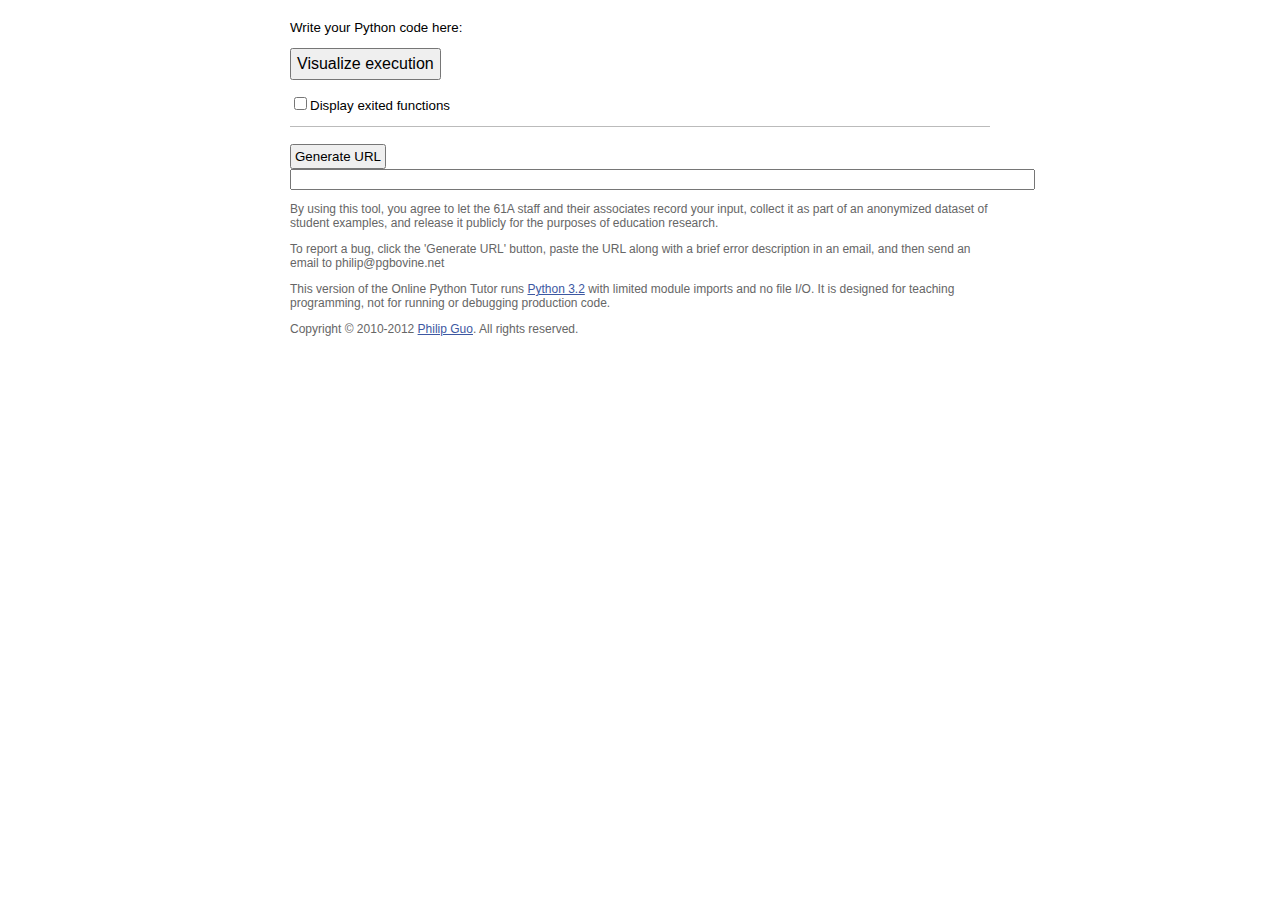
==== PyTutorGAE/index.html @ f0413f0c "index" ====
<!DOCTYPE html PUBLIC "-//W3C//DTD XHTML 1.0 Transitional//EN" "http://www.w3.org/TR/xhtml1/DTD/xhtml1-transitional.dtd">
<html xmlns="http://www.w3.org/1999/xhtml">

<!--

Online Python Tutor
https://github.com/pgbovine/OnlinePythonTutor/

Copyright (C) 2010-2012 Philip J. Guo (philip@pgbovine.net)

Permission is hereby granted, free of charge, to any person obtaining a
copy of this software and associated documentation files (the
"Software"), to deal in the Software without restriction, including
without limitation the rights to use, copy, modify, merge, publish,
distribute, sublicense, and/or sell copies of the Software, and to
permit persons to whom the Software is furnished to do so, subject to
the following conditions:

The above copyright notice and this permission notice shall be included
in all copies or substantial portions of the Software.

THE SOFTWARE IS PROVIDED "AS IS", WITHOUT WARRANTY OF ANY KIND, EXPRESS
OR IMPLIED, INCLUDING BUT NOT LIMITED TO THE WARRANTIES OF
MERCHANTABILITY, FITNESS FOR A PARTICULAR PURPOSE AND NONINFRINGEMENT.
IN NO EVENT SHALL THE AUTHORS OR COPYRIGHT HOLDERS BE LIABLE FOR ANY
CLAIM, DAMAGES OR OTHER LIABILITY, WHETHER IN AN ACTION OF CONTRACT,
TORT OR OTHERWISE, ARISING FROM, OUT OF OR IN CONNECTION WITH THE
SOFTWARE OR THE USE OR OTHER DEALINGS IN THE SOFTWARE.

 -->

<head>
  <title>Online Python Tutor (v3)</title>

<!-- requirements for pytutor.js -->
<script type="text/javascript" src="js/d3.v2.min.js"></script>
<script type="text/javascript" src="js/jquery-1.6.min.js"></script>
<script type="text/javascript" src="js/jquery.ba-bbq.min.js"></script> <!-- for handling back button and URL hashes -->
<script type="text/javascript" src="js/jquery.jsPlumb-1.3.10-all-min.js "></script> <!-- for rendering SVG connectors -->
<script type="text/javascript" src="js/jquery-ui-1.8.21.custom.min.js"></script> <!-- for sliders and other UI elements -->
<link type="text/css" href="css/ui-lightness/jquery-ui-1.8.21.custom.css" rel="stylesheet" />

<script type="text/javascript" src="js/pytutor.js"></script>
<link rel="stylesheet" href="css/pytutor.css"/>


<!-- requirements for opt-frontend.js -->

<!-- codemirror.net online code editor -->
<script type="text/javascript" src="js/codemirror/codemirror.js"></script>
<link type="text/css" href="css/codemirror.css" rel="stylesheet" />
<script type="text/javascript" src="js/codemirror/python.js"></script>

<script type="text/javascript" src="js/opt-frontend.js"></script>
<link rel="stylesheet" href="css/opt-frontend.css"/>

</head>

<body>

<div id="pyInputPane">

Write your Python code here:
<br/>

<div id="codeInputPane"></div> <!-- populate with a CodeMirror instance -->

<p>
<button id="executeBtn" class="bigBtn" type="button">Visualize execution</button>
</p>

<p><input type="checkbox" id="cumulativeMode"/>Display exited functions</p>

<div id="pyOutputPane">
</div>

<div id="footer">

<p>
  <button id="genUrlBtn" class="smallBtn" type="button">Generate URL</button> <input type="text" id="urlOutput" size="90"/>
</p>

<p>By using this tool, you agree to let the 61A staff and their associates
record your input, collect it as part of an anonymized dataset of student
examples, and release it publicly for the purposes of education research.</p>

<p>To report a bug, click the 'Generate URL' button, paste the URL along
with a brief error description in an email, and then send an email to
philip@pgbovine.net</p>

<p> This version of the Online Python Tutor runs <a
href="http://www.python.org/doc/3.2/">Python 3.2</a> with limited module
imports and no file I/O. It is designed for teaching programming, not for
running or debugging production code.</p>

<p style="margin-top: 8px;"/>
Copyright &copy; 2010-2012 <a href="http://www.pgbovine.net/">Philip Guo</a>.  All rights reserved.

</div>

</body>
</html>
---- PyTutorGAE/css/pytutor.css ----
/*

Online Python Tutor
https://github.com/pgbovine/OnlinePythonTutor/

Copyright (C) 2010-2012 Philip J. Guo (philip@pgbovine.net)

Permission is hereby granted, free of charge, to any person obtaining a
copy of this software and associated documentation files (the
"Software"), to deal in the Software without restriction, including
without limitation the rights to use, copy, modify, merge, publish,
distribute, sublicense, and/or sell copies of the Software, and to
permit persons to whom the Software is furnished to do so, subject to
the following conditions:

The above copyright notice and this permission notice shall be included
in all copies or substantial portions of the Software.

THE SOFTWARE IS PROVIDED "AS IS", WITHOUT WARRANTY OF ANY KIND, EXPRESS
OR IMPLIED, INCLUDING BUT NOT LIMITED TO THE WARRANTIES OF
MERCHANTABILITY, FITNESS FOR A PARTICULAR PURPOSE AND NONINFRINGEMENT.
IN NO EVENT SHALL THE AUTHORS OR COPYRIGHT HOLDERS BE LIABLE FOR ANY
CLAIM, DAMAGES OR OTHER LIABILITY, WHETHER IN AN ACTION OF CONTRACT,
TORT OR OTHERWISE, ARISING FROM, OUT OF OR IN CONNECTION WITH THE
SOFTWARE OR THE USE OR OTHER DEALINGS IN THE SOFTWARE.

*/

/* Most recent color scheme redesign: 2012-08-19 */

table.visualizer {
  font-family: Helvetica, sans-serif;
  font-size: 10pt;
}


td#stack_td,
td#heap_td {
  vertical-align:top;
  font-size: 10pt; /* don't make fonts in the heap so big! */
}

#dataViz {
  margin-left: 30px;
}

table.frameDataViz {
  border-spacing: 0px;
  font-size: 12pt;
  margin-top: 5px;
  margin-left: 15px;
  background-color: #dddddd;
  padding: 5px;
}

table.frameDataViz td.varname {
  text-align: right;
  padding: 5px;
  padding-right: 8px;
  border-right: 1px dashed #888888;
}

table.frameDataViz td.val {
  padding-left: 8px;
  padding-right: 5px;

  padding-top: 8px;
  padding-bottom: 8px;
}

div#pyCodeOutputDiv {
  max-width: 550px;
  max-height: 450px;
  overflow: auto;
}

table#pyCodeOutput {
  font-family: Andale mono, monospace;
  font-size: 11pt;
  line-height: 1.1em;
  border-spacing: 0px;
  border-top: 1px solid #999999;
  padding-top: 3px;
  border-bottom: 1px solid #999999;
  margin: 6px auto; /* Center code in its pane */
}

/* don't wrap lines within code output ... FORCE scrollbars to appear */
table#pyCodeOutput td {
  white-space: nowrap;
}

table#pyCodeOutput .lineNo {
  background-color:#FFFFFF;
  color:#AAAAAA;
  margin:0;
  padding:0.2em;
  padding-right:0.5em;
  text-align:right;
  width:2.1em;
}

table#pyCodeOutput .cod {
  /*font-weight: bold;*/
  margin-left: 3px;
  padding-left: 7px;
  text-align: left; /* necessary or else doesn't work properly in IE */
}

div#editCodeLinkDiv {
  text-align: center;
  margin: 12px auto;
}

#editCodeLinkOnError {
  color: #142B69;
  font-size: 9px;
}

#errorOutput {
  color: #d03939;
  /*background-color: #F87D76;*/
  font-size: 12pt;
  padding: 2px;
  line-height: 1.5em;
  margin-bottom: 4px;
}

button.bigBtn {
  font-size: 12pt;
  padding: 5px;
}

button.medBtn {
  font-size: 12pt;
  padding: 3px;
}


/* VCR control buttons for stepping through execution */

#vcrControls {
  margin: 15px auto;
  width: 100%;
  text-align: center;
}

#vcrControls button {
  margin-left: 5px;
  margin-right: 5px;
}

#pyStdout {
  border: 1px solid #999999;
  font-size: 12pt;
  padding: 4px;
  font-family: Andale mono, monospace;
}

.vizFrame {
  margin-bottom: 20px;
  padding-left: 8px;
  border-left: 2px solid #cccccc;
}


/* Rendering of primitive types */

.nullObj {
  font-size: 8pt;
}

/*
.numberObj {
  font-size: 10pt;
}

.boolObj {
  font-size: 10pt;
}
*/

.stringObj, .customObj, .funcObj {
  font-family: Andale mono, monospace;
  white-space: nowrap;
}

.retval {
  font-size: 9pt;
}


/* Rendering of basic compound types */

table.listTbl, table.tupleTbl, table.setTbl {
  background-color: #ffffc6;
}


table.listTbl {
  border: 0px solid black;
  border-spacing: 0px;
}

table.listTbl td.listHeader,
table.tupleTbl td.tupleHeader {
  padding-left: 4px;
  padding-top: 2px;
  padding-bottom: 3px;
  font-size: 8pt;
  color: #777;
  text-align: left;
  border-left: 1px solid #555555;
}

table.tupleTbl {
  border-spacing: 0px;
  color: black;

  border-bottom: 1px solid #555555; /* must match td.tupleHeader border */
  border-top: 1px solid #555555; /* must match td.tupleHeader border */
  border-right: 1px solid #555555; /* must match td.tupleHeader border */
}


table.listTbl td.listElt {
  border-bottom: 1px solid #555555; /* must match td.listHeader border */
  border-left: 1px solid #555555; /* must match td.listHeader border */
}

table.tupleTbl td.tupleElt {
  border-left: 1px solid #555555; /* must match td.tupleHeader border */
}

table.customObjTbl {
  background-color: white;
  color: black;
  border: 1px solid black;
}

table.customObjTbl td.customObjElt {
  padding: 5px;
}

table.listTbl td.listElt,
table.tupleTbl td.tupleElt {
  padding-top: 0px;
  padding-bottom: 8px;
  padding-left: 10px;
  padding-right: 10px;
  vertical-align: bottom;
}

table.setTbl {
  border: 1px solid #555555;
  border-spacing: 0px;
  text-align: center;
}

table.setTbl td.setElt {
  padding: 8px;
}


table.dictTbl,
table.instTbl,
table.classTbl {
  border-spacing: 1px;
}

table.dictTbl td.dictKey,
table.instTbl td.instKey,
table.classTbl td.classKey {
  background-color: #faebbf;
}

table.dictTbl td.dictVal,
table.instTbl td.instVal,
table.classTbl td.classVal {
  background-color: #ffffc6;
}


table.dictTbl td.dictKey,
table.instTbl td.instKey,
table.classTbl td.classKey {
  padding-top: 12px /*15px*/;
  padding-bottom: 5px;
  padding-left: 10px;
  padding-right: 4px;

  text-align: right;
}

table.dictTbl td.dictVal,
table.instTbl td.instVal,
table.classTbl td.classVal {
  padding-top: 12px /*15px*/;
  padding-bottom: 5px;
  padding-right: 10px;
  padding-left: 4px;
}


table.classTbl td,
table.instTbl td {
  border-bottom: 1px #888 solid;
}

table.classTbl td.classVal,
table.instTbl td.instVal {
  border-left: 1px #888 solid;
}

table.classTbl {
  border-collapse: collapse;
  border: 1px #888 solid;
}

/* only add a border to dicts if they're embedded within another object */
td.listElt table.dictTbl,
td.tupleElt table.dictTbl,
td.dictVal table.dictTbl,
td.instVal table.dictTbl,
td.classVal table.dictTbl {
  border: 1px #888 solid;
}


.typeLabel {
  font-size: 8pt;
  color: #222222;
  margin-bottom: 1px;
}

#footer {
  color: #666666;
  font-size: 9pt;
  border-top: 1px solid #bbbbbb;
  padding-top: 5px;
  margin-top: 5px;

  max-width: 700px;
  /* center align */
  margin-left: auto;
  margin-right: auto;
}


/* new stuff added for Online Python Tutor "2.0" release */

div#stack, div#globals_area {
  padding-left: 10px;
  padding-right: 30px;

  /* no longer necessary ... */
  /*float: left;*/
  /* border-right: 1px dashed #bbbbbb; */
}

div.stackFrame, div.zombieStackFrame {
  background-color: #ffffff;
  margin-bottom: 15px;
  padding: 2px;
  padding-left: 6px;
  padding-right: 6px;
  padding-bottom: 4px;
  font-size: 10pt;
}

div.zombieStackFrame {
  border-left: 1px dotted #aaa;
  /*color: #c0c0c0;*/
  color: #b0b0b0;
}

div.highlightedStackFrame {
  background-color: #c5dfea;
}

div.stackFrame, div.highlightedStackFrame {
  border-left: 2px solid #a6b3b6;
}


div.stackFrameHeader {
  font-family: Andale mono, monospace;
  font-size: 10pt;
  margin-top: 4px;
  margin-bottom: 3px;
  white-space: nowrap;
}

td.stackFrameVar {
  text-align: right;
  padding-right: 8px;
  padding-top: 3px;
  padding-bottom: 3px;
}

td.stackFrameValue {
  text-align: left;
  border-bottom: 1px solid #aaaaaa;
  border-left: 1px solid #aaaaaa;

  padding-top: 3px;
  padding-left: 3px;
  padding-bottom: 3px;
}

.stackFrameVarTable tr {

}

.stackFrameVarTable {
  text-align: right;
  padding-top: 3px;

  /* right-align the table */
  margin-left: auto;
  margin-right: 0px;
}

div#heap {
  float: left;
  padding-left: 30px;
}

td.toplevelHeapObject {
  /* to make room for transition animations */
  padding-left: 8px;
  padding-right: 8px;
  padding-top: 4px;
  padding-bottom: 4px;
  border: 2px dotted white;
  border-color: white; /* needed for d3 to do transitions */
}

table.heapRow {
  margin-bottom: 10px;
}

div.heapObject {
  padding-left: 2px; /* leave a TINY amount of room for connector endpoints */
}

div#stackHeader {
  margin-bottom: 15px;
  text-align: right;
}

div#heapHeader {
  /*margin-top: 2px;
  margin-bottom: 13px;*/
  margin-bottom: 15px;
}

div#stackHeader,
div#heapHeader {
  color: #333333;
  font-size: 10pt;
}

#executionSlider {
  width: 300px;
  margin: 6px auto;
}

#executionSliderCaption {
  font-size: 8pt;
  color: #666666;
  margin-top: 15px;
}

#executionSliderFooter {
  margin-top: -7px; /* make it butt up against #executionSlider */
}


/* necessary for CodeMirror line highlighting to work! */
.CodeMirror .errorLine { background: #F89D99 !important; }


/* darken slider handle a bit */
.ui-slider .ui-slider-handle {
  border: 1px solid #999;
}
---- PyTutorGAE/css/codemirror.css ----
.CodeMirror {
  line-height: 1.2em; /* pgbovine - enables underscore (_) characters to render properly */
  font-family: monospace;

  /* Necessary so the scrollbar can be absolutely positioned within the wrapper on Lion. */
  position: relative;
  /* This prevents unwanted scrollbars from showing up on the body and wrapper in IE. */
  overflow: hidden;
}

.CodeMirror-scroll {
  overflow-x: auto;
  overflow-y: hidden;
  height: 300px;
  /* This is needed to prevent an IE[67] bug where the scrolled content
     is visible outside of the scrolling box. */
  position: relative;
  outline: none;
}

/* Vertical scrollbar */
.CodeMirror-scrollbar {
  float: right;
  overflow-x: hidden;
  overflow-y: scroll;

  /* This corrects for the 1px gap introduced to the left of the scrollbar
     by the rule for .CodeMirror-scrollbar-inner. */
  margin-left: -1px;
}
.CodeMirror-scrollbar-inner {
  /* This needs to have a nonzero width in order for the scrollbar to appear
     in Firefox and IE9. */
  width: 1px;
}
.CodeMirror-scrollbar.cm-sb-overlap {
  /* Ensure that the scrollbar appears in Lion, and that it overlaps the content
     rather than sitting to the right of it. */
  position: absolute;
  z-index: 1;
  float: none;
  right: 0;
  min-width: 12px;
}
.CodeMirror-scrollbar.cm-sb-nonoverlap {
  min-width: 12px;
}
.CodeMirror-scrollbar.cm-sb-ie7 {
  min-width: 18px;
}

.CodeMirror-gutter {
  position: absolute; left: 0; top: 0;
  z-index: 10;
  background-color: #f7f7f7;
  border-right: 1px solid #eee;
  min-width: 2em;
  height: 100%;
}
.CodeMirror-gutter-text {
  color: #aaa;
  text-align: right;
  padding: .4em .2em .4em .4em;
  white-space: pre !important;
  cursor: default;
}
.CodeMirror-lines {
  padding: .4em;
  white-space: pre;
  cursor: text;
}
.CodeMirror-lines * {
  /* Necessary for throw-scrolling to decelerate properly on Safari. */
  pointer-events: none;
}

.CodeMirror pre {
  -moz-border-radius: 0;
  -webkit-border-radius: 0;
  -o-border-radius: 0;
  border-radius: 0;
  border-width: 0; margin: 0; padding: 0; background: transparent;
  font-family: inherit;
  font-size: inherit;
  padding: 0; margin: 0;
  white-space: pre;
  word-wrap: normal;
  line-height: inherit;
  color: inherit;
}

.CodeMirror-wrap pre {
  word-wrap: break-word;
  white-space: pre-wrap;
  word-break: normal;
}
.CodeMirror-wrap .CodeMirror-scroll {
  overflow-x: hidden;
}

.CodeMirror textarea {
  outline: none !important;
}

.CodeMirror pre.CodeMirror-cursor {
  z-index: 10;
  position: absolute;
  visibility: hidden;
  border-left: 1px solid black;
  border-right: none;
  width: 0;
}
.cm-keymap-fat-cursor pre.CodeMirror-cursor {
  width: auto;
  border: 0;
  background: transparent;
  background: rgba(0, 200, 0, .4);
  filter: progid:DXImageTransform.Microsoft.gradient(startColorstr=#6600c800, endColorstr=#4c00c800);
}
/* Kludge to turn off filter in ie9+, which also accepts rgba */
.cm-keymap-fat-cursor pre.CodeMirror-cursor:not(#nonsense_id) {
  filter: progid:DXImageTransform.Microsoft.gradient(enabled=false);
}
.CodeMirror pre.CodeMirror-cursor.CodeMirror-overwrite {}
.CodeMirror-focused pre.CodeMirror-cursor {
  visibility: visible;
}

div.CodeMirror-selected { background: #d9d9d9; }
.CodeMirror-focused div.CodeMirror-selected { background: #d7d4f0; }

.CodeMirror-searching {
  background: #ffa;
  background: rgba(255, 255, 0, .4);
}

/* Default theme */

.cm-s-default span.cm-keyword {color: #708;}
.cm-s-default span.cm-atom {color: #219;}
.cm-s-default span.cm-number {color: #164;}
.cm-s-default span.cm-def {color: #00f;}
.cm-s-default span.cm-variable {color: black;}
.cm-s-default span.cm-variable-2 {color: #05a;}
.cm-s-default span.cm-variable-3 {color: #085;}
.cm-s-default span.cm-property {color: black;}
.cm-s-default span.cm-operator {color: black;}
.cm-s-default span.cm-comment {color: #a50;}
.cm-s-default span.cm-string {color: #a11;}
.cm-s-default span.cm-string-2 {color: #f50;}
.cm-s-default span.cm-meta {color: #555;}
.cm-s-default span.cm-error {color: #f00;}
.cm-s-default span.cm-qualifier {color: #555;}
.cm-s-default span.cm-builtin {color: #30a;}
.cm-s-default span.cm-bracket {color: #cc7;}
.cm-s-default span.cm-tag {color: #170;}
.cm-s-default span.cm-attribute {color: #00c;}
.cm-s-default span.cm-header {color: blue;}
.cm-s-default span.cm-quote {color: #090;}
.cm-s-default span.cm-hr {color: #999;}
.cm-s-default span.cm-link {color: #00c;}

span.cm-header, span.cm-strong {font-weight: bold;}
span.cm-em {font-style: italic;}
span.cm-emstrong {font-style: italic; font-weight: bold;}
span.cm-link {text-decoration: underline;}

div.CodeMirror span.CodeMirror-matchingbracket {color: #0f0;}
div.CodeMirror span.CodeMirror-nonmatchingbracket {color: #f22;}
---- PyTutorGAE/css/opt-frontend.css ----
/* CSS accompanying ../tutor.html */

h1 {
  font-weight: normal;
  font-size: 20pt;
  font-family: georgia, serif;
  line-height: 1em;  /* enforce single spacing so that Georgia works */

  margin-top: 0px;
  margin-bottom: 8px;
}

h2 {
  font-size: 12pt;
  font-weight: normal;
  font-family: georgia, serif;
  line-height: 1.1em; /* enforce single spacing so that Georgia works */

  margin-top: 2px;
  margin-bottom: 20px;
}


body {
  background-color: white;
  font-family: verdana, arial, helvetica, sans-serif;
  font-size: 10pt;
}

a {
  color: #3D58A2;
}

a:visited {
  color: #3D58A2;
}

a:hover {
  color: #3D58A2;
}

span {
  padding: 0px;
}

table#pyOutputPane {
  padding: 10px;
}

#pyInputPane {
  margin-top: 20px;
  margin-bottom: 20px;

  max-width: 700px;
  /* center align */
  margin-left: auto;
  margin-right: auto;
}

#codeInputPane {
  margin-top: 5px;
  font-size: 12pt;
}

button.smallBtn {
  font-size: 10pt;
  padding: 3px;
}
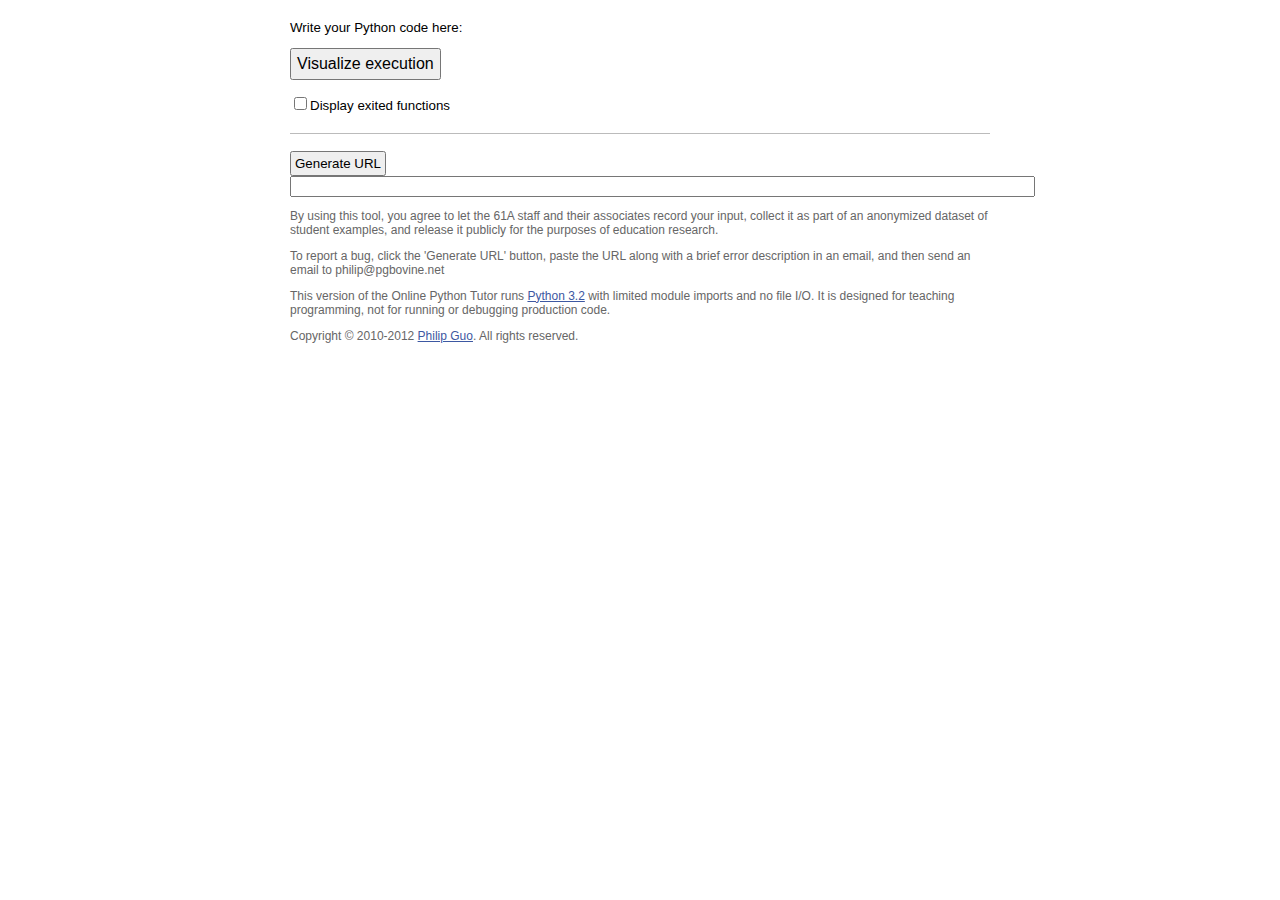
==== commit 67ef158b: "four space tab" ====
--- a/PyTutorGAE/index.html
+++ b/PyTutorGAE/index.html
@@ -71,6 +71,8 @@
 
 <p><input type="checkbox" id="cumulativeMode"/>Display exited functions</p>
 
+</div>
+
 <div id="pyOutputPane">
 </div>
 
